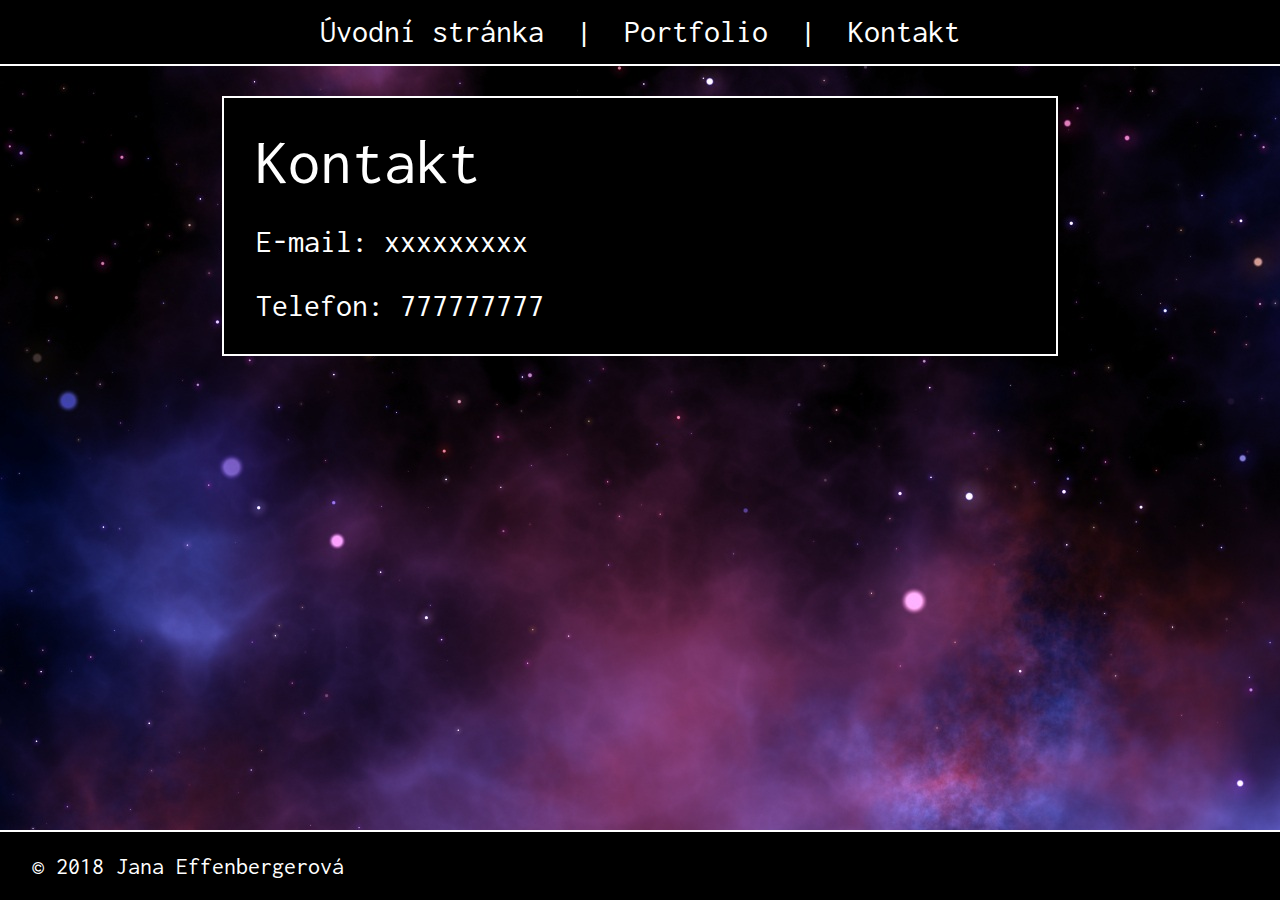
==== kontakt.html @ 0103c2b0 "universe version" ====
<!DOCTYPE html>
<html>
  <head>
    <meta charset="utf-8">
    <meta name="viewport" content="width=device-width, initial-scale=1.0, user-scalable=no">
    <title>Portfolio | Jana Effenbergerová</title>
    <link href="reset.css" type="text/css" rel="stylesheet">
    <link href="style.css" type="text/css" rel="stylesheet">
    <link href="https://fonts.googleapis.com/css?family=Inconsolata:400,700&amp;subset=latin-ext" rel="stylesheet">
  </head>
  <body>
    <div class="page">
      <header>
        <nav>
          <ul>
            <li><a href="index.html">Úvodní stránka</a> | </li>
            <li><a href="portfolio.html">Portfolio</a> | </li>
            <li><a href="kontakt.html">Kontakt</a></li>
          <ul>
        </nav>
      </header>
      <main>
        <div class="container">
          <h1>Kontakt</h1>
          <h2>E-mail: xxxxxxxxx</h2>
          <h2>Telefon: 777777777</h2>
        </div>
      </main>
      <footer>
        <p>&copy 2018 Jana Effenbergerová</p>
      </footer>
    </div>
  </body>
</html>
---- style.css ----
body {
  background-image: url(picture4.jpg);
  background-repeat: repeat;
  background-size: cover cover;
  background-position: top center;
}

.page {
  font-size: 16px;
  color: white;
  font-family: "Inconsolata", monospace;
  text-align: center;
}

.container {
  width: 50rem;
  height: auto;
  margin: 6rem auto;
  background-color: black;
  text-align: justify;
  padding: 1rem;
  border: 2px solid white;
}

h1 {
  font-size: 4rem;
  padding: 1rem;
}

h2 {
  font-size: 2rem;
  padding: 1rem;
}

p {
  padding: 1rem;
  line-height: 1.5;
  font-size: 1.2rem;
}

h1.index {
  font-size: 8rem;
  margin-top: 10rem;
}

h2.index {
  font-size: 5rem;
  margin-top: 2rem;
}

ul li {
  display: inline;
  list-style: none;
}

li a {
  margin-left: 1rem;
  margin-right: 1rem;
}

nav {
  position: fixed;
  top: 0;
  left: 0;
  font-size: 2rem;
  padding-top: 1rem;
  padding-bottom: 1rem;
  background-color: black;
  width: 100%;
  text-align: center;
  border-bottom: 2px solid white;
}

footer p {
  position: fixed;
  left: 0;
  bottom: 0;
  width: 100%;
  text-align: left;
  font-size: 1.5rem;
  margin-top: 20rem;
  background-color: black;
  padding-top: 1rem;
  padding-bottom: 1rem;
  padding-left: 2rem;
  border-top: 2px solid white;
}

nav a {
  color: white;
  text-decoration: none;
  cursor: pointer;
}

a:hover {
  opacity: 0.5;
}

a {
  color: white;
  text-decoration: underline;
}

@media only screen and (max-width: 800px) {
  h1.index {
    font-size: 7rem;
  }

  h2.index {
    font-size: 4rem;
  }

  nav {
    font-size: 2rem;
  }

  footer p {
    font-size: 1.3rem;
  }

  li a {
    margin: 0;
  }

  .container {
    width: 80%;
    border: none;
  }
}

@media only screen and (max-width: 650px) {
  h1.index {
    font-size: 5rem;
  }

  h2.index {
    font-size: 2.5rem;
  }

  nav {
    font-size: 1.5rem;
  }

  h1 {
    font-size: 3rem;
  }

  h2 {
    font-size: 1.5rem;
  }

}
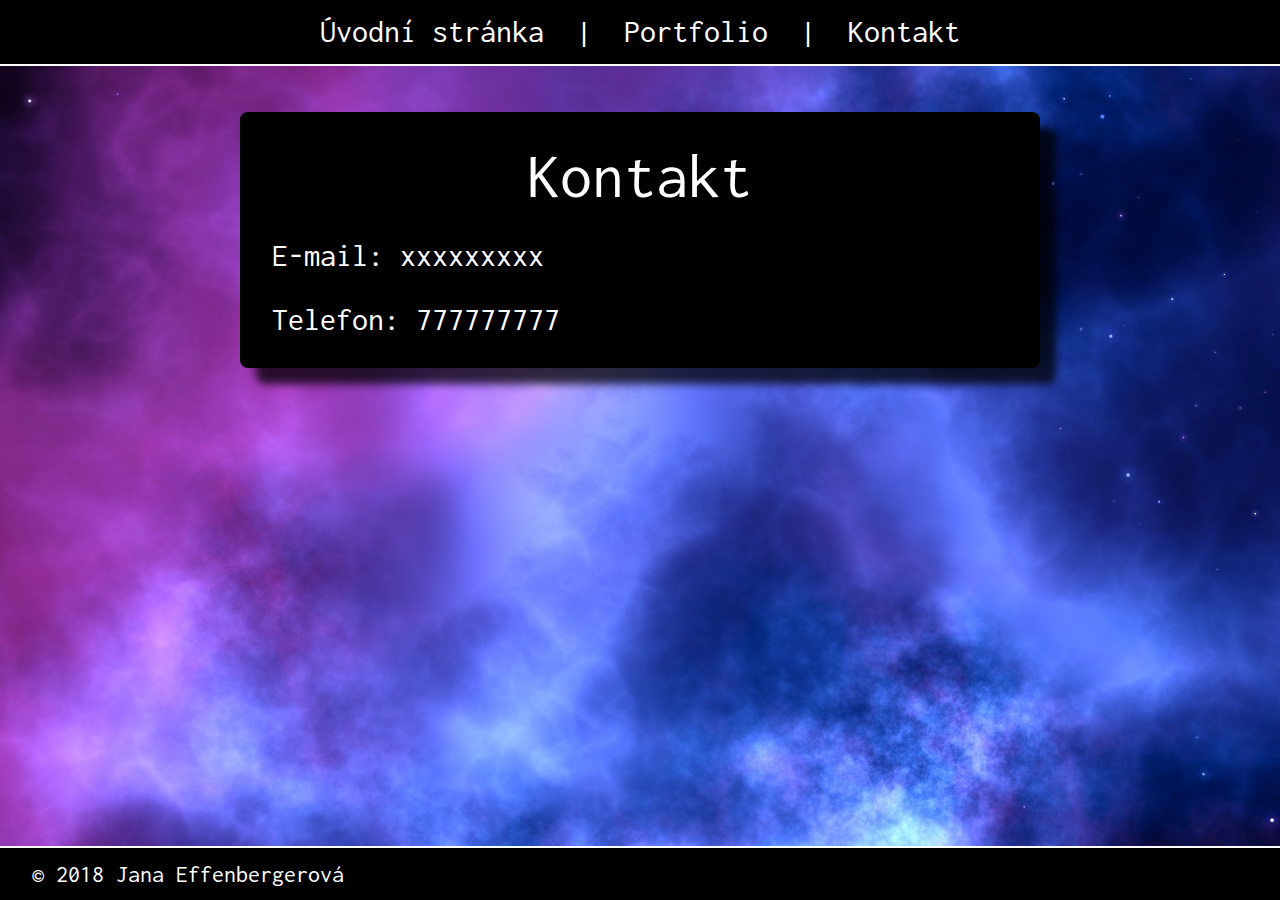
==== commit c6540b72: "better contrast" ====
--- a/kontakt.html
+++ b/kontakt.html
@@ -4,6 +4,7 @@
     <meta charset="utf-8">
     <meta name="viewport" content="width=device-width, initial-scale=1.0, user-scalable=no">
     <title>Portfolio | Jana Effenbergerová</title>
+    <link rel="icon" href="favicon.ico" type="image/x-icon" />
     <link href="reset.css" type="text/css" rel="stylesheet">
     <link href="style.css" type="text/css" rel="stylesheet">
     <link href="https://fonts.googleapis.com/css?family=Inconsolata:400,700&amp;subset=latin-ext" rel="stylesheet">
@@ -21,9 +22,11 @@
       </header>
       <main>
         <div class="container">
-          <h1>Kontakt</h1>
-          <h2>E-mail: xxxxxxxxx</h2>
-          <h2>Telefon: 777777777</h2>
+          <div class="container2">
+            <h1>Kontakt</h1>
+            <h2>E-mail: xxxxxxxxx</h2>
+            <h2>Telefon: 777777777</h2>
+          </div>
         </div>
       </main>
       <footer>
--- a/style.css
+++ b/style.css
@@ -1,8 +1,8 @@
 body {
-  background-image: url(picture4.jpg);
+  background-image: url(picture.jpg);
   background-repeat: repeat;
   background-size: cover cover;
-  background-position: top center;
+  background-position: bottom top;
 }
 
 .page {
@@ -13,18 +13,24 @@
 }
 
 .container {
+  margin: 7rem auto;
   width: 50rem;
   height: auto;
-  margin: 6rem auto;
+}
+
+.container2 {
+  margin: 2rem auto;
   background-color: black;
   text-align: justify;
   padding: 1rem;
-  border: 2px solid white;
+  box-shadow: 1rem 1rem 0.5rem 0rem rgba(0,0,0,0.75);
+  border-radius: 0.5rem;
 }
 
 h1 {
   font-size: 4rem;
   padding: 1rem;
+  text-align: center;
 }
 
 h2 {
@@ -40,12 +46,14 @@
 
 h1.index {
   font-size: 8rem;
-  margin-top: 10rem;
+  text-align: center;
+  margin-top: 12rem;
 }
 
 h2.index {
   font-size: 5rem;
-  margin-top: 2rem;
+  margin-top: 3rem;
+  text-align: center;
 }
 
 ul li {
@@ -80,8 +88,8 @@
   font-size: 1.5rem;
   margin-top: 20rem;
   background-color: black;
-  padding-top: 1rem;
-  padding-bottom: 1rem;
+  padding-top: 0.5rem;
+  padding-bottom: 0.5rem;
   padding-left: 2rem;
   border-top: 2px solid white;
 }
@@ -124,7 +132,6 @@
 
   .container {
     width: 80%;
-    border: none;
   }
 }
 
@@ -143,10 +150,16 @@
 
   h1 {
     font-size: 3rem;
+    padding: 0.5rem;
   }
 
   h2 {
     font-size: 1.5rem;
+    padding: 0.5rem;
   }
 
+  p {
+    padding: 0.5rem;
+    font-size: 1.1rem;
+  }
 }
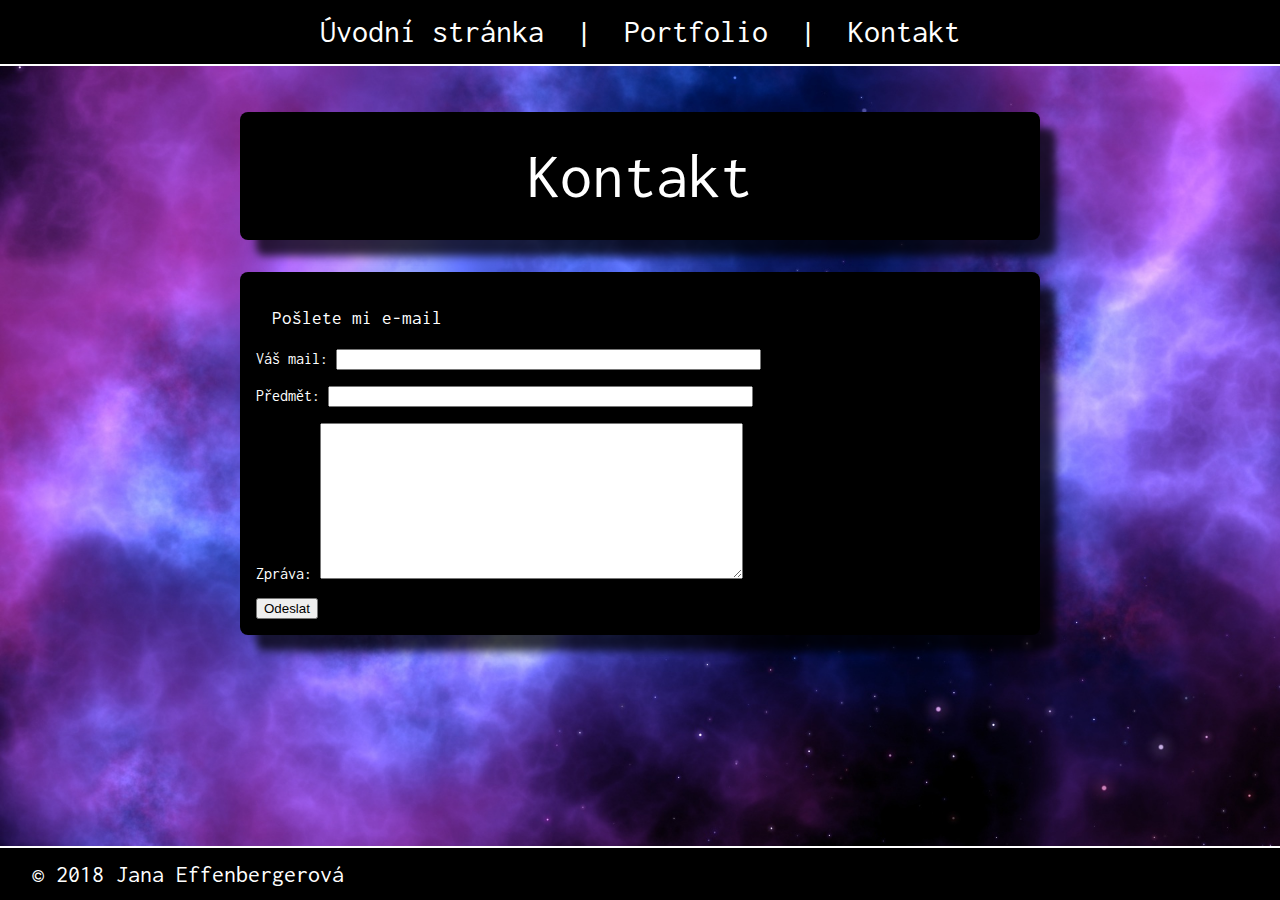
==== commit 52b62b44: "form" ====
--- a/kontakt.html
+++ b/kontakt.html
@@ -24,8 +24,15 @@
         <div class="container">
           <div class="container2">
             <h1>Kontakt</h1>
-            <h2>E-mail: xxxxxxxxx</h2>
-            <h2>Telefon: 777777777</h2>
+          </div>
+          <div class="container2">
+            <p>Pošlete mi e-mail</p>
+            <form action="druhy.php">
+              <label for="email">Váš mail: </label><input name="mail_odesilatele" size="50" id="email"><br><br>
+              <label for="predmet">Předmět: </label><input name="predmet" size="50" id="predmet"><br><br>
+              <label for="zprava">Zpráva: </label><textarea name="zprava" cols="50" rows="10" id="zprava"></textarea><br><br>
+              <input type=submit value="Odeslat">
+            </form>
           </div>
         </div>
       </main>
--- a/style.css
+++ b/style.css
@@ -1,7 +1,7 @@
 body {
   background-image: url(picture.jpg);
   background-repeat: repeat;
-  background-size: cover cover;
+  background-size: cover;
   background-position: bottom top;
 }
 
@@ -27,6 +27,20 @@
   border-radius: 0.5rem;
 }
 
+.image-container img {
+  max-width: 100%;
+  height: auto;
+  text-align: center;
+  margin-top: 2rem;
+  margin-bottom: 2rem;
+}
+
+.image-container {
+  width: 20rem;
+  height: auto;
+  margin: 0 auto;
+  overflow: hidden;
+}
 h1 {
   font-size: 4rem;
   padding: 1rem;
